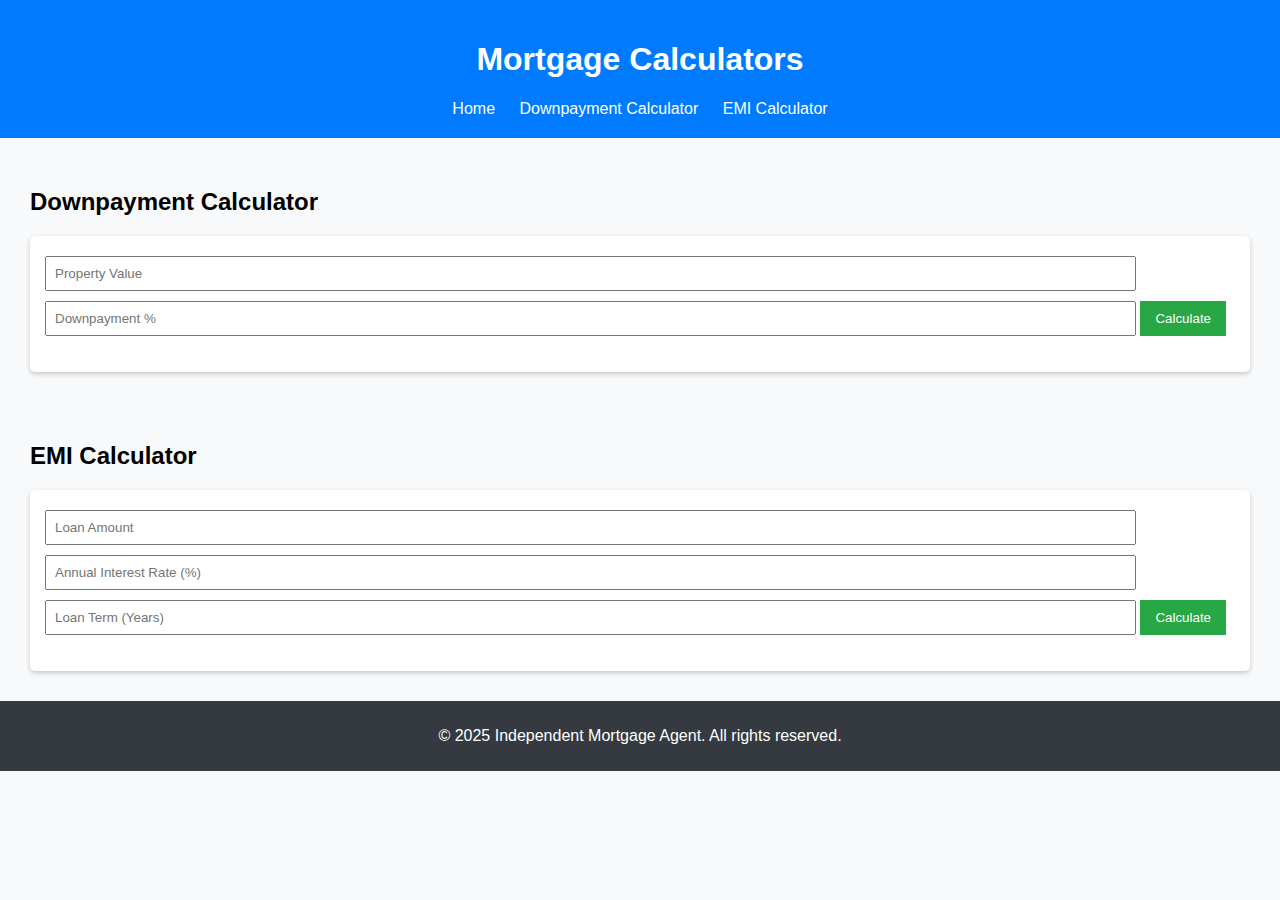
==== calculators.html @ 4291bd4f "Add files via upload" ====
<!DOCTYPE html>
<html lang="en">
<head>
    <meta charset="UTF-8">
    <meta name="viewport" content="width=device-width, initial-scale=1.0">
    <title>Mortgage Calculators</title>
    <link rel="stylesheet" href="styles.css">
</head>
<body>

<header>
    <h1>Mortgage Calculators</h1>
    <nav>
        <a href="index.html">Home</a>
        <a href="#downpayment-calculator">Downpayment Calculator</a>
        <a href="#emi-calculator">EMI Calculator</a>
    </nav>
</header>

<main>
    <section id="downpayment-calculator">
        <h2>Downpayment Calculator</h2>
        <div class="calculator">
            <input type="number" id="propertyValue" placeholder="Property Value">
            <input type="number" id="downpaymentPercentage" placeholder="Downpayment %">
            <button onclick="calculateDownpayment()">Calculate</button>
            <p id="downpaymentResult"></p>
        </div>
    </section>

    <section id="emi-calculator">
        <h2>EMI Calculator</h2>
        <div class="calculator">
            <input type="number" id="loanAmount" placeholder="Loan Amount">
            <input type="number" id="interestRate" placeholder="Annual Interest Rate (%)">
            <input type="number" id="loanTerm" placeholder="Loan Term (Years)">
            <button onclick="calculateEMI()">Calculate</button>
            <p id="emiResult"></p>
        </div>
    </section>
</main>

<footer>
    <p>© 2025 Independent Mortgage Agent. All rights reserved.</p>
</footer>

<script src="script.js"></script>
</body>
</html>
---- styles.css ----
body {
    font-family: Arial, sans-serif;
    margin: 0;
    padding: 0;
    background-color: #f8f9fa;
}

header {
    background-color: #007bff;
    color: white;
    padding: 20px;
    text-align: center;
}

nav a {
    color: white;
    margin: 0 10px;
    text-decoration: none;
}

section {
    padding: 20px;
    margin: 10px;
}

.calculator {
    background-color: white;
    padding: 15px;
    border-radius: 5px;
    box-shadow: 0 2px 5px rgba(0,0,0,0.2);
    margin-top: 10px;
}

input[type="number"] {
    width: 90%;
    padding: 8px;
    margin: 5px 0;
}

button {
    padding: 10px 15px;
    background-color: #28a745;
    color: white;
    border: none;
    cursor: pointer;
}

button:hover {
    background-color: #218838;
}

footer {
    background-color: #343a40;
    color: white;
    text-align: center;
    padding: 10px;
}
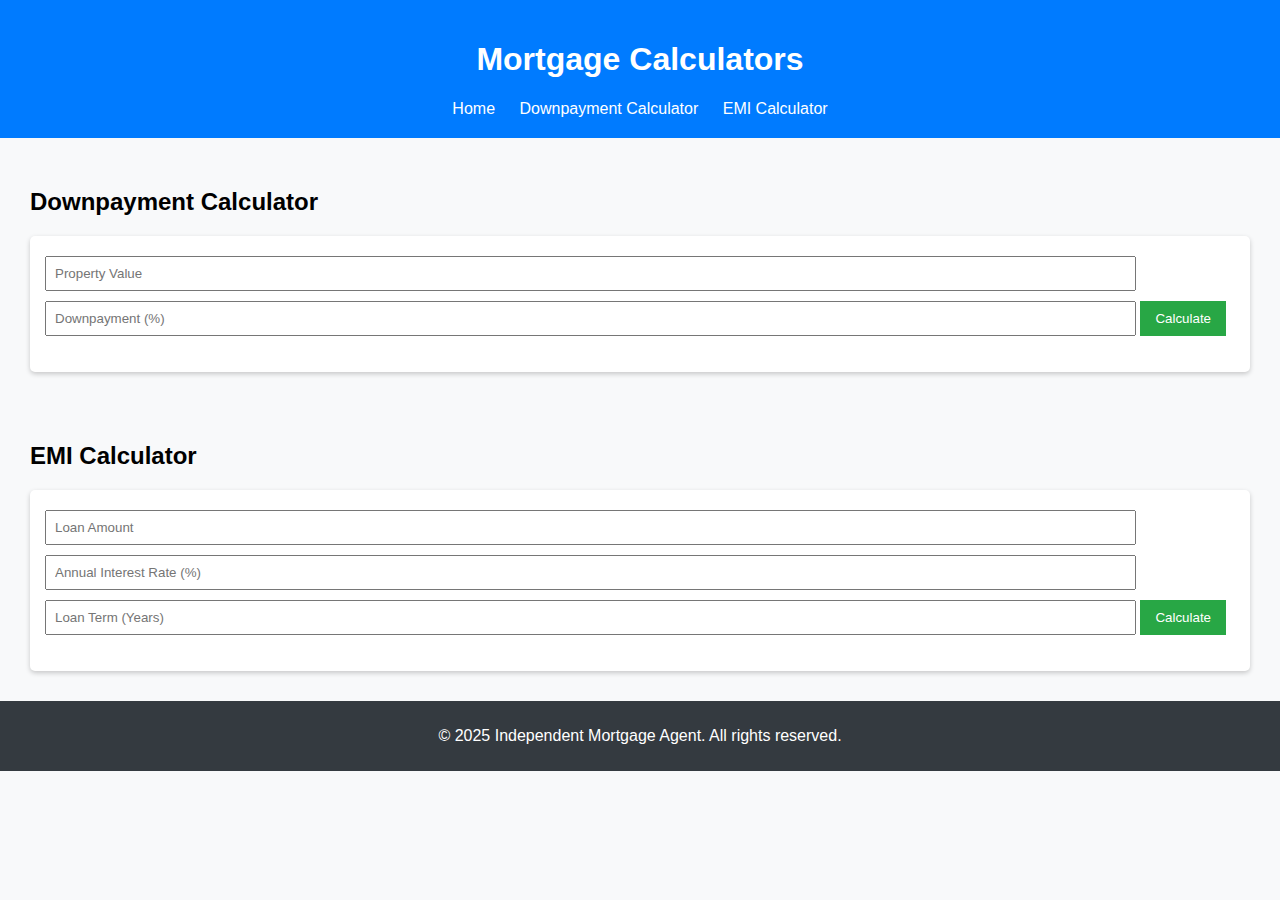
==== commit d5822782: "Update calculators.html" ====
--- a/calculators.html
+++ b/calculators.html
@@ -5,6 +5,8 @@
     <meta name="viewport" content="width=device-width, initial-scale=1.0">
     <title>Mortgage Calculators</title>
     <link rel="stylesheet" href="styles.css">
+    <link href="https://fonts.googleapis.com/css2?family=Montserrat:wght@700&family=Open+Sans&display=swap" rel="stylesheet">
+    <meta name="description" content="Use our mortgage calculators to estimate your downpayment and monthly EMI.">
 </head>
 <body>
 
@@ -22,7 +24,7 @@
         <h2>Downpayment Calculator</h2>
         <div class="calculator">
             <input type="number" id="propertyValue" placeholder="Property Value">
-            <input type="number" id="downpaymentPercentage" placeholder="Downpayment %">
+            <input type="number" id="downpaymentPercentage" placeholder="Downpayment (%)">
             <button onclick="calculateDownpayment()">Calculate</button>
             <p id="downpaymentResult"></p>
         </div>
--- a/styles.css
+++ b/styles.css
@@ -55,3 +55,16 @@
     text-align: center;
     padding: 10px;
 }
+.profile-container {
+    display: flex;
+    align-items: center;
+    gap: 20px;
+}
+
+.profile-image {
+    width: 100px;
+    height: 100px;
+    border-radius: 50%;  /* Makes the image round */
+    object-fit: cover;
+    border: 3px solid #007bff;
+}
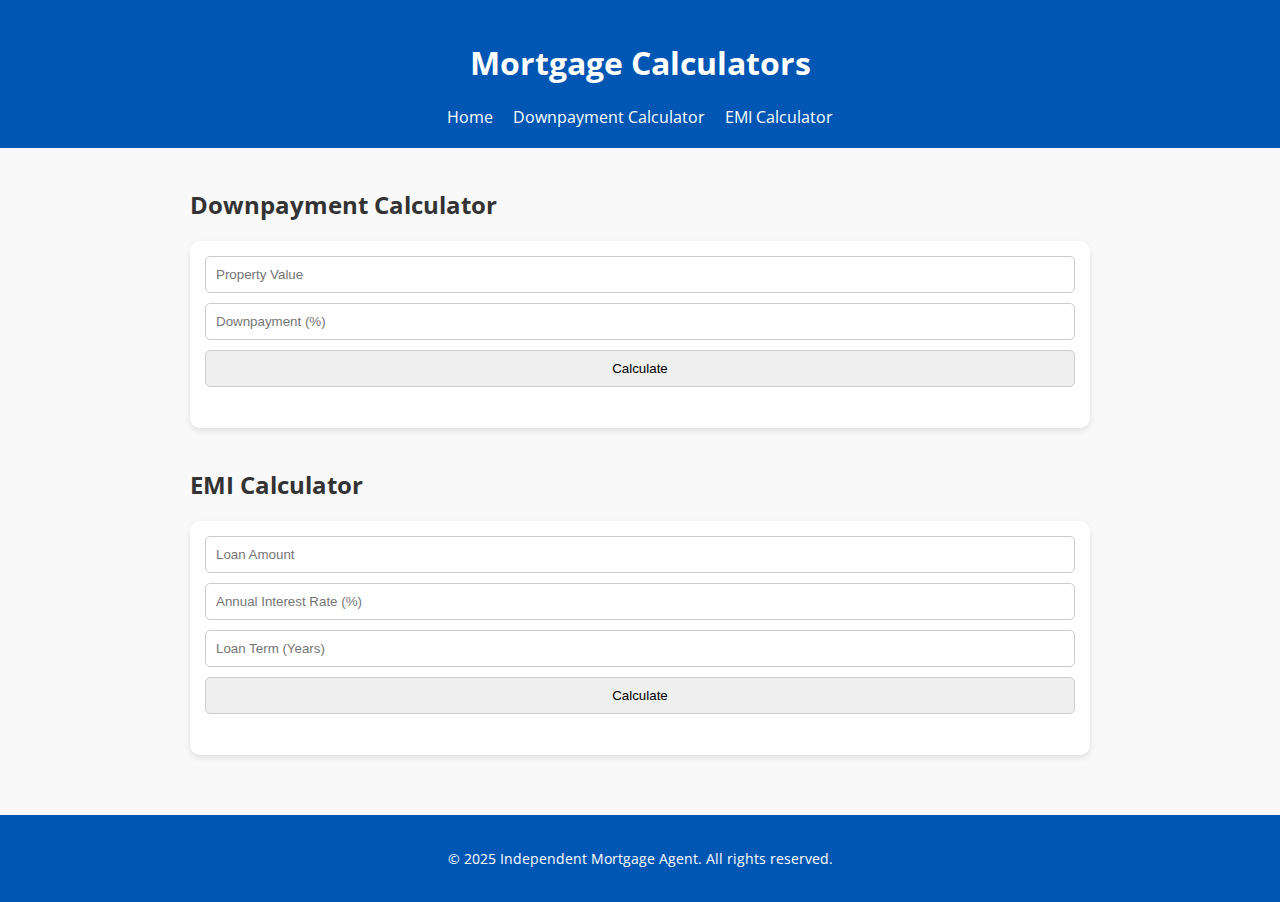
==== commit 41c1c0c1: "Update calculators.html" ====
--- a/calculators.html
+++ b/calculators.html
@@ -47,5 +47,18 @@
 </footer>
 
 <script src="script.js"></script>
+    <!--Start of Tawk.to Script-->
+<script type="text/javascript">
+var Tawk_API=Tawk_API||{}, Tawk_LoadStart=new Date();
+(function(){
+var s1=document.createElement("script"),s0=document.getElementsByTagName("script")[0];
+s1.async=true;
+s1.src='https://embed.tawk.to/67fbd5248c84f5190eaa14ff/1ionrh5v8';
+s1.charset='UTF-8';
+s1.setAttribute('crossorigin','*');
+s0.parentNode.insertBefore(s1,s0);
+})();
+</script>
+<!--End of Tawk.to Script-->
 </body>
 </html>
--- a/styles.css
+++ b/styles.css
@@ -1,70 +1,91 @@
 body {
-    font-family: Arial, sans-serif;
+    font-family: 'Open Sans', sans-serif;
     margin: 0;
     padding: 0;
-    background-color: #f8f9fa;
+    background-color: #f9f9f9;
+    color: #333;
 }
 
-header {
-    background-color: #007bff;
-    color: white;
+header, footer {
+    background-color: #0056b3;
+    color: #ffffff;
     padding: 20px;
     text-align: center;
+    position: sticky;
+    top: 0;
+    z-index: 100;
+}
+
+main {
+    max-width: 900px;
+    margin: auto;
+    padding: 20px;
 }
 
 nav a {
     color: white;
-    margin: 0 10px;
+    margin: 0 8px;
     text-decoration: none;
 }
 
+nav a:hover {
+    color: #ffdd57;
+}
+
 section {
-    padding: 20px;
-    margin: 10px;
+    margin-bottom: 40px;
+}
+
+.profile-container {
+    display: flex;
+    align-items: center;
+    gap: 15px;
+}
+
+.profile-image {
+    width: 100px !important;
+    height: 100px !important;
+    border-radius: 50%;
+    object-fit: cover;
+    border: 2px solid #0056b3;
+}
+
+.button {
+    display: inline-block;
+    padding: 10px 15px;
+    background-color: #28a745;
+    color: white;
+    text-decoration: none;
+    border-radius: 5px;
+    transition: background-color 0.3s;
+}
+
+.button:hover {
+    background-color: #218838;
 }
 
 .calculator {
-    background-color: white;
+    background-color: #fff;
     padding: 15px;
-    border-radius: 5px;
-    box-shadow: 0 2px 5px rgba(0,0,0,0.2);
-    margin-top: 10px;
+    border-radius: 10px;
+    box-shadow: 0 3px 6px rgba(0,0,0,0.1);
 }
 
-input[type="number"] {
-    width: 90%;
-    padding: 8px;
-    margin: 5px 0;
-}
-
-button {
-    padding: 10px 15px;
-    background-color: #28a745;
-    color: white;
-    border: none;
-    cursor: pointer;
-}
-
-button:hover {
-    background-color: #218838;
+.calculator input, .calculator button {
+    width: 100%;
+    box-sizing: border-box;
+    padding: 10px;
+    margin-bottom: 10px;
+    border-radius: 5px;
+    border: 1px solid #ccc;
 }
 
 footer {
-    background-color: #343a40;
-    color: white;
-    text-align: center;
-    padding: 10px;
-}
-.profile-container {
-    display: flex;
-    align-items: center;
-    gap: 20px;
+    font-size: 0.9rem;
 }
 
-.profile-image {
-    width: 100px;
-    height: 100px;
-    border-radius: 50%;  /* Makes the image round */
-    object-fit: cover;
-    border: 3px solid #007bff;
+@media(max-width:768px) {
+    .profile-container {
+        flex-direction: column;
+    }
 }
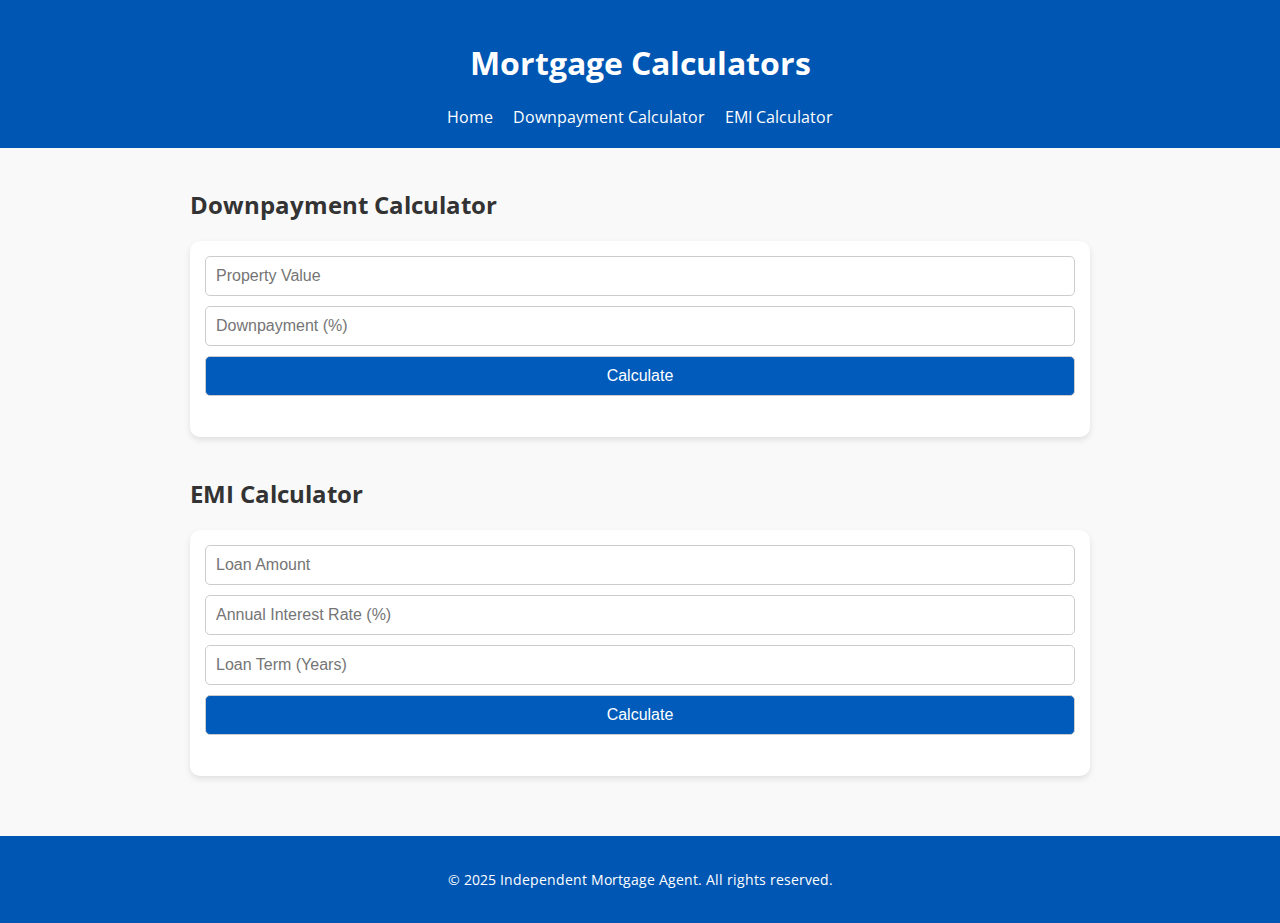
==== commit 1627c5a6: "Initial commit" ====
--- a/calculators.html
+++ b/calculators.html
@@ -47,7 +47,7 @@
 </footer>
 
 <script src="script.js"></script>
-    <!--Start of Tawk.to Script-->
+<!--Start of Tawk.to Script-->
 <script type="text/javascript">
 var Tawk_API=Tawk_API||{}, Tawk_LoadStart=new Date();
 (function(){
@@ -60,5 +60,6 @@
 })();
 </script>
 <!--End of Tawk.to Script-->
+
 </body>
 </html>
--- a/styles.css
+++ b/styles.css
@@ -89,3 +89,101 @@
         flex-direction: column;
     }
 }
+
+form.form-grid {
+  display: grid;
+  grid-template-columns: 1fr 2fr;
+  gap: 1rem;
+  max-width: 600px;
+  margin: 1rem auto;
+  background: #f9f9f9;
+  padding: 1.5rem;
+  border-radius: 10px;
+  box-shadow: 0 0 10px rgba(0,0,0,0.05);
+}
+
+.form-group {
+  display: contents;
+}
+
+.full-width {
+  grid-column: 1 / -1;
+}
+
+label {
+  font-weight: bold;
+  padding-top: 0.5rem;
+}
+
+input, textarea {
+  width: 100%;
+  padding: 0.6rem;
+  border: 1px solid #ccc;
+  border-radius: 5px;
+  font-size: 1rem;
+}
+
+button {
+  padding: 0.75rem 1.5rem;
+  font-size: 1rem;
+  background-color: #005bbb;
+  color: white;
+  border: none;
+  border-radius: 5px;
+  cursor: pointer;
+}
+
+button:hover {
+  background-color: #004499;
+}
+
+form.form-two-column {
+  max-width: 700px;
+  margin: 1rem auto;
+  background: #f9f9f9;
+  padding: 1.5rem;
+  border-radius: 10px;
+  box-shadow: 0 0 10px rgba(0,0,0,0.05);
+}
+
+.form-pair {
+  display: flex;
+  gap: 1rem;
+  margin-bottom: 1rem;
+}
+
+.form-group {
+  flex: 1;
+  display: flex;
+  flex-direction: column;
+}
+
+label {
+  font-weight: bold;
+  margin-bottom: 0.4rem;
+}
+
+input, textarea {
+  padding: 0.6rem;
+  border: 1px solid #ccc;
+  border-radius: 5px;
+  font-size: 1rem;
+}
+
+.form-submit {
+  text-align: center;
+}
+
+button {
+  padding: 0.75rem 1.5rem;
+  font-size: 1rem;
+  background-color: #005bbb;
+  color: white;
+  border: none;
+  border-radius: 5px;
+  cursor: pointer;
+}
+
+button:hover {
+  background-color: #004499;
+}
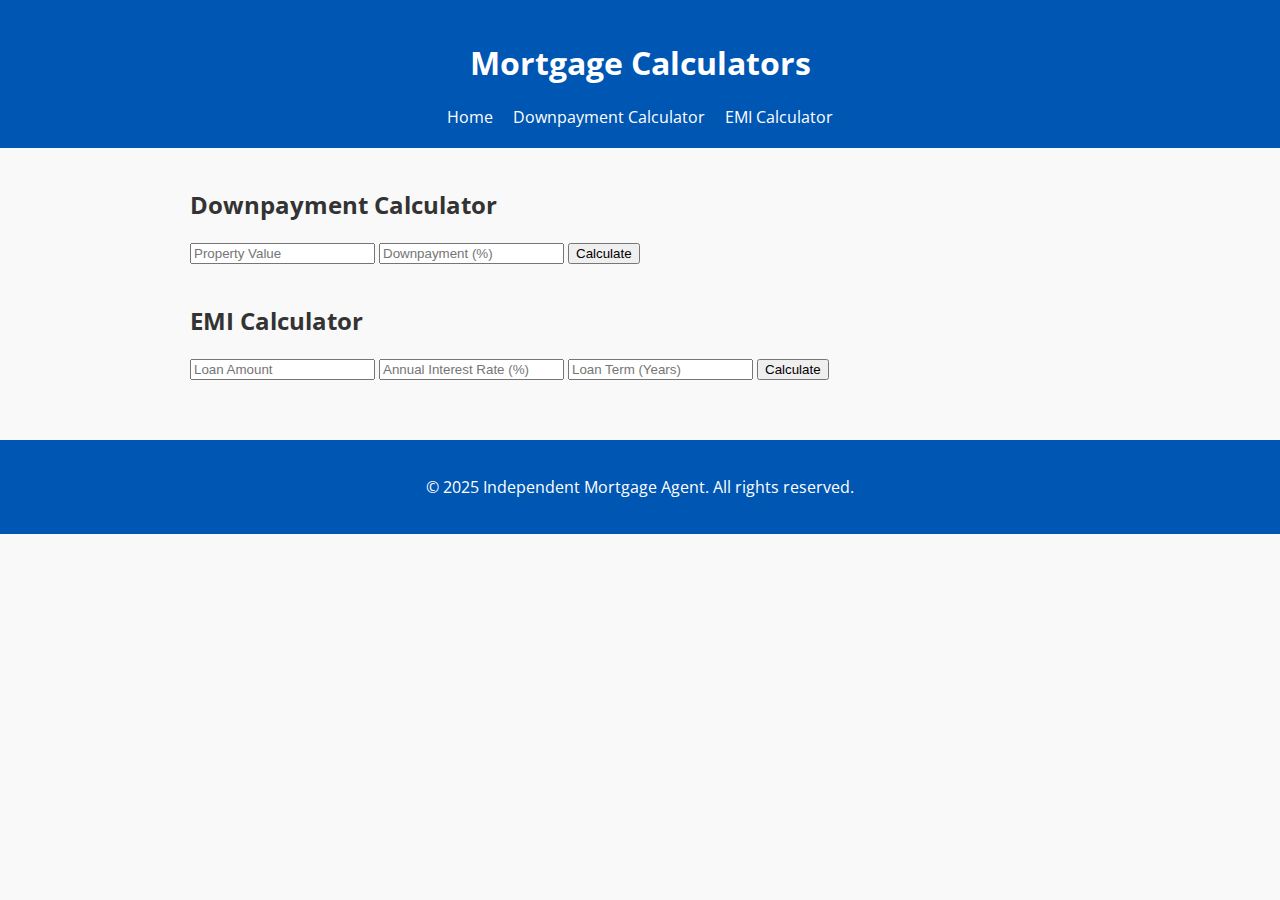
==== commit 9c957b83: "Resolved conflicts" ====
--- a/calculators.html
+++ b/calculators.html
@@ -47,6 +47,7 @@
 </footer>
 
 <script src="script.js"></script>
+
 <!--Start of Tawk.to Script-->
 <script type="text/javascript">
 var Tawk_API=Tawk_API||{}, Tawk_LoadStart=new Date();
--- a/styles.css
+++ b/styles.css
@@ -57,133 +57,4 @@
     color: white;
     text-decoration: none;
     border-radius: 5px;
-    transition: background-color 0.3s;
-}
-
-.button:hover {
-    background-color: #218838;
-}
-
-.calculator {
-    background-color: #fff;
-    padding: 15px;
-    border-radius: 10px;
-    box-shadow: 0 3px 6px rgba(0,0,0,0.1);
-}
-
-.calculator input, .calculator button {
-    width: 100%;
-    box-sizing: border-box;
-    padding: 10px;
-    margin-bottom: 10px;
-    border-radius: 5px;
-    border: 1px solid #ccc;
-}
-
-footer {
-    font-size: 0.9rem;
-}
-
-@media(max-width:768px) {
-    .profile-container {
-        flex-direction: column;
-    }
-}
-
-form.form-grid {
-  display: grid;
-  grid-template-columns: 1fr 2fr;
-  gap: 1rem;
-  max-width: 600px;
-  margin: 1rem auto;
-  background: #f9f9f9;
-  padding: 1.5rem;
-  border-radius: 10px;
-  box-shadow: 0 0 10px rgba(0,0,0,0.05);
-}
-
-.form-group {
-  display: contents;
-}
-
-.full-width {
-  grid-column: 1 / -1;
-}
-
-label {
-  font-weight: bold;
-  padding-top: 0.5rem;
-}
-
-input, textarea {
-  width: 100%;
-  padding: 0.6rem;
-  border: 1px solid #ccc;
-  border-radius: 5px;
-  font-size: 1rem;
-}
-
-button {
-  padding: 0.75rem 1.5rem;
-  font-size: 1rem;
-  background-color: #005bbb;
-  color: white;
-  border: none;
-  border-radius: 5px;
-  cursor: pointer;
-}
-
-button:hover {
-  background-color: #004499;
-}
-
-form.form-two-column {
-  max-width: 700px;
-  margin: 1rem auto;
-  background: #f9f9f9;
-  padding: 1.5rem;
-  border-radius: 10px;
-  box-shadow: 0 0 10px rgba(0,0,0,0.05);
-}
-
-.form-pair {
-  display: flex;
-  gap: 1rem;
-  margin-bottom: 1rem;
-}
-
-.form-group {
-  flex: 1;
-  display: flex;
-  flex-direction: column;
-}
-
-label {
-  font-weight: bold;
-  margin-bottom: 0.4rem;
-}
-
-input, textarea {
-  padding: 0.6rem;
-  border: 1px solid #ccc;
-  border-radius: 5px;
-  font-size: 1rem;
-}
-
-.form-submit {
-  text-align: center;
-}
-
-button {
-  padding: 0.75rem 1.5rem;
-  font-size: 1rem;
-  background-color: #005bbb;
-  color: white;
-  border: none;
-  border-radius: 5px;
-  cursor: pointer;
-}
-
-button:hover {
-  background-color: #004499;
-}
+    transition
